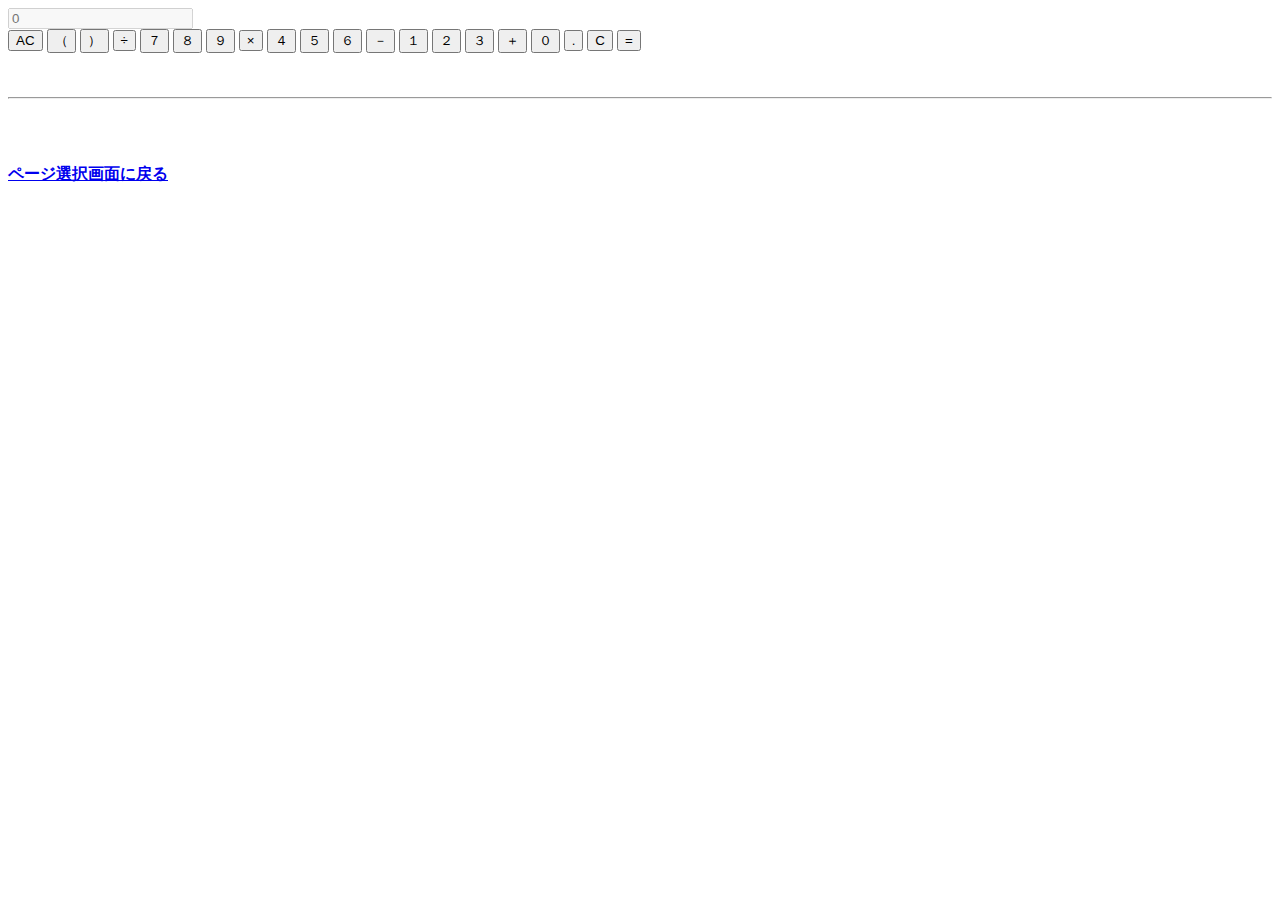
==== calculator.html @ 95cbada5 "Create calculator.html" ====
<!DOCTYPE html>
<html lang="ja">

<head>
	<title>自作計算機</title>
	<meta charset="utf-8">
	<meta name="viewport" content="width=device-width, initial-scale=1, shrink-to-fit=no">
	<meta name="theme-color" content="#000000">
	<link rel="stylesheet" type="text/css" href="calculator.css" />
	<script type="text/javascript" src="calculator.js" async></script><!-- async がないと head タグ内で機能しない-->
</head>

<body>
	<div class="outer"><!--電卓の外側-->
		<div class="inner"><!--電卓の本体-->
			<div class="display"><!--電卓の画面-->
				<input type="text" id="result" placeholder="0" disabled>
			</div>
			<div class="button"><!--電卓のボタン-->
				<button onclick="clearResult()">AC</button>
				<button onclick="insert('(')">（</button>
				<button onclick="insert(')')">）</button>
				<button onclick="insert('/')">÷</button>
				<button onclick="insert('7')">７</button>
				<button onclick="insert('8')">８</button>
				<button onclick="insert('9')">９</button>
				<button onclick="insert('*')">×</button>
				<button onclick="insert('4')">４</button>
				<button onclick="insert('5')">５</button>
				<button onclick="insert('6')">６</button>
				<button onclick="insert('-')">－</button>
				<button onclick="insert('1')">１</button>
				<button onclick="insert('2')">２</button>
				<button onclick="insert('3')">３</button>
				<button onclick="insert('+')">＋</button>
				<button onclick="insert('0')">０</button>
				<button onclick="insert('.')">.</button>
				<button onclick="clearOneValue()">C</button>
				<button onclick="calculateResult()">=</button>
			</div>
		</div>
	</div>
	
	<br>
	<br>
	<hr>
	<br>
	<br>
	
	<h4><a href="select-page.html">ページ選択画面に戻る</a></h4>
	
</body>

</html>



<!--■分かったこと-->
<!--・ script タグは async を記述するか body タグの末尾にタグを持ってこないと機能しない-->
<!--・ .getElementById('') でアクセスするのはディスプレイ部分のみ、あとは関数でアクセス-->
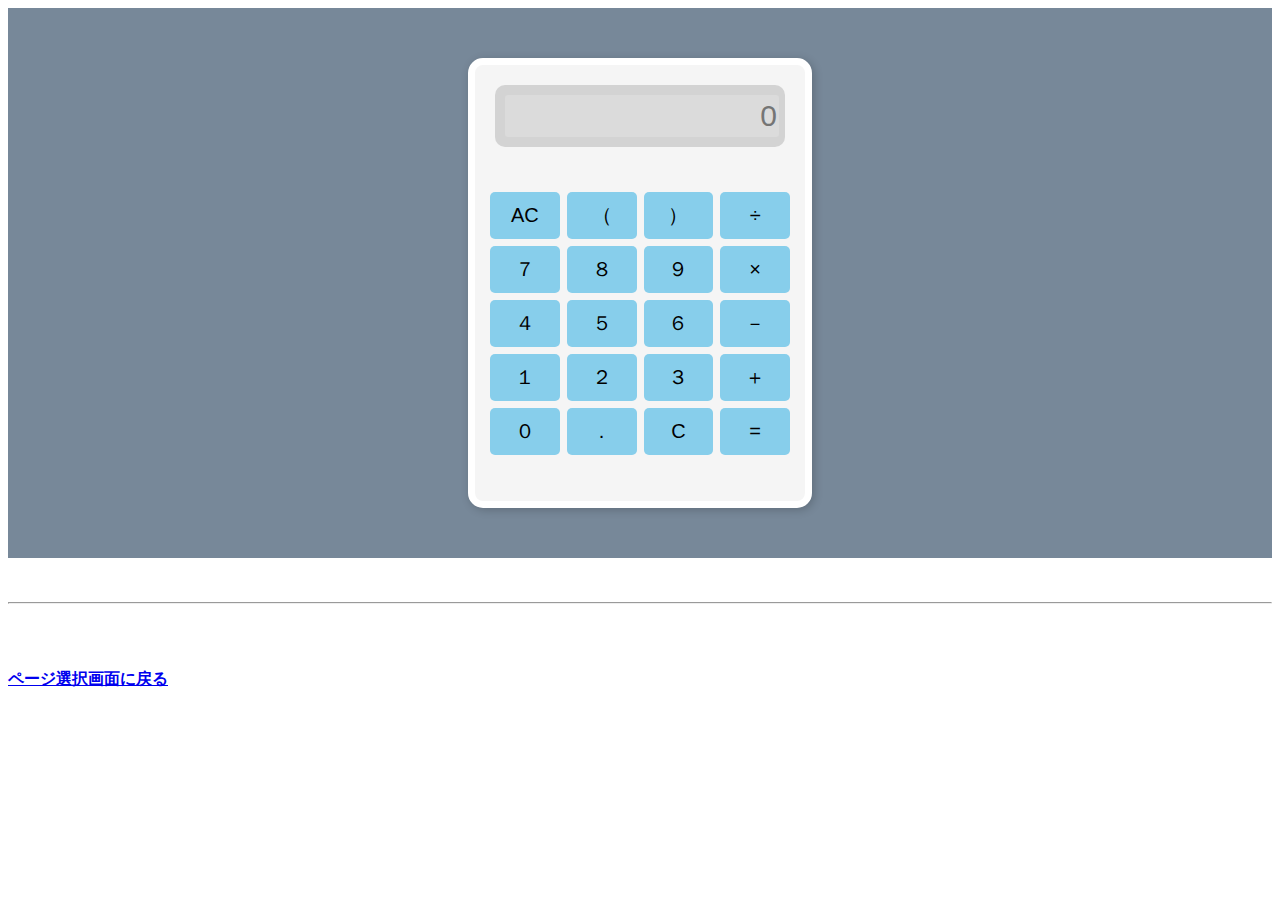
==== commit 47b8fa91: "Update calculator.html" ====
--- a/calculator.html
+++ b/calculator.html
@@ -47,7 +47,7 @@
 	<br>
 	<br>
 	
-	<h4><a href="select-page.html">ページ選択画面に戻る</a></h4>
+	<h4><a href="index.html">ページ選択画面に戻る</a></h4>
 	
 </body>
 
--- a/calculator.css
+++ b/calculator.css
@@ -0,0 +1,69 @@
+.outer {
+    padding-top: 50px;
+    padding-bottom: 50px;
+    display: flex;
+    justify-content: center;
+    align-items: stretch;
+    height: 450px;
+    background-color: lightslategray
+}
+
+.inner {
+    border: 7px solid white;
+    background-color: whitesmoke;
+    border-radius: 15px;
+    box-shadow: 2px 2px 10px rgba(0, 0, 0, 0.2);
+}
+
+.display {
+    width: 270px;
+    padding: 10px;
+    margin: 20px 20px 30px;
+    border-radius: 10px;
+    background-color: lightgray;
+}
+
+.display input {
+    width: 100%;
+    height: 40px;
+    font-size: 30px;
+    text-align: right;
+    padding: auto;
+    margin: auto;
+    outline: none;
+    border: none;
+    border-radius: 3px;
+    cursor: not-allowed;
+}
+
+.button {
+    display: grid;
+    grid-template-columns: repeat(4, 1fr);
+    grid-gap: 7px;
+    padding: 15px;
+}
+
+button {
+    background-color: skyblue;
+    color: black;
+    padding: 10px 20px;
+    font-size: 20px;
+    border: none;
+    border-radius: 5px;
+    cursor: pointer;
+}
+
+button:hover {
+    background-color: cornflowerblue;
+    color: white;
+    transition: all 0.2s ease-in-out;
+}
+
+
+
+/*■分かったこと
+・ディスプレイの表示を右詰めにするには .display ではなく .display input で text-align を right に指定
+・ボタンの配置は.buttonの grid-template-colmuns での指定の仕方でかなり変わる
+・カーソルを合わせた時の挙動は cursor でいろいろと変えられる
+・ホバー時のボタンの変化の挙動は transition でいろいろと変えられる
+*/
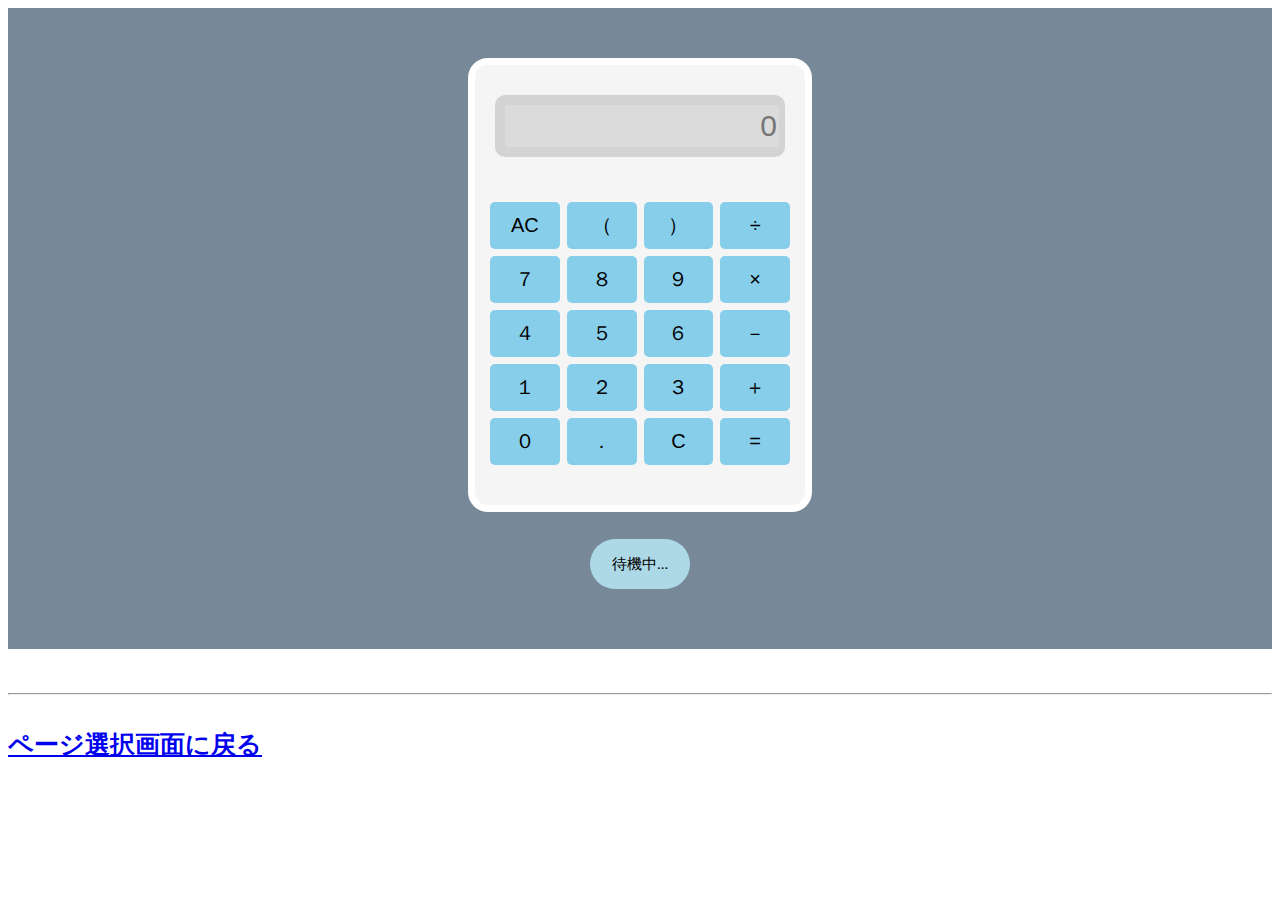
==== commit 9441dafe: "Update calculator.html" ====
--- a/calculator.html
+++ b/calculator.html
@@ -2,7 +2,7 @@
 <html lang="ja">
 
 <head>
-	<title>自作計算機</title>
+	<title>計算機02</title>
 	<meta charset="utf-8">
 	<meta name="viewport" content="width=device-width, initial-scale=1, shrink-to-fit=no">
 	<meta name="theme-color" content="#000000">
@@ -12,12 +12,12 @@
 
 <body>
 	<div class="outer"><!--電卓の外側-->
-		<div class="inner"><!--電卓の本体-->
+		<div class="body"><!--電卓の本体-->
 			<div class="display"><!--電卓の画面-->
 				<input type="text" id="result" placeholder="0" disabled>
 			</div>
 			<div class="button"><!--電卓のボタン-->
-				<button onclick="clearResult()">AC</button>
+				<button onclick="clearResult()" id="capture">AC</button>
 				<button onclick="insert('(')">（</button>
 				<button onclick="insert(')')">）</button>
 				<button onclick="insert('/')">÷</button>
@@ -36,19 +36,23 @@
 				<button onclick="insert('0')">０</button>
 				<button onclick="insert('.')">.</button>
 				<button onclick="clearOneValue()">C</button>
-				<button onclick="calculateResult()">=</button>
+				<button onclick="calculateResult()" id="release-gator">=</button>
 			</div>
 		</div>
 	</div>
-	
+	<div class="outer-of-area">
+		<div id="area-of-gator">
+			待機中...
+		</div>
+	</div>
+
+
 	<br>
 	<br>
 	<hr>
-	<br>
-	<br>
-	
-	<h4><a href="index.html">ページ選択画面に戻る</a></h4>
-	
+
+	<h4 class="back-to-select-page"><a href="select-page.html">ページ選択画面に戻る</a></h4>
+
 </body>
 
 </html>
--- a/calculator.css
+++ b/calculator.css
@@ -4,21 +4,21 @@
     display: flex;
     justify-content: center;
     align-items: stretch;
-    height: 450px;
+    height: 400px;
     background-color: lightslategray
 }
 
-.inner {
+.body {
+    height: 440px;
     border: 7px solid white;
     background-color: whitesmoke;
-    border-radius: 15px;
-    box-shadow: 2px 2px 10px rgba(0, 0, 0, 0.2);
+    border-radius: 20px;
 }
 
 .display {
     width: 270px;
     padding: 10px;
-    margin: 20px 20px 30px;
+    margin: 30px 20px 30px;
     border-radius: 10px;
     background-color: lightgray;
 }
@@ -48,7 +48,7 @@
     color: black;
     padding: 10px 20px;
     font-size: 20px;
-    border: none;
+    border:100px darkslategrey;
     border-radius: 5px;
     cursor: pointer;
 }
@@ -56,10 +56,28 @@
 button:hover {
     background-color: cornflowerblue;
     color: white;
-    transition: all 0.2s ease-in-out;
+    transition: all 0.15s ease-in-out;
 }
 
+.outer-of-area {
+    padding: 30px;
+    background-color: lightslategray;
+}
 
+#area-of-gator {
+    font-size: 15px;
+    text-align: center;
+    margin: 1px auto 30px;
+    width: 100px;
+    height: 50px;
+    line-height: 50px;
+    background-color: lightblue;
+    border-radius: 30px;
+}
+
+.back-to-select-page{
+    font-size: 25px;
+}
 
 /*■分かったこと
 ・ディスプレイの表示を右詰めにするには .display ではなく .display input で text-align を right に指定
